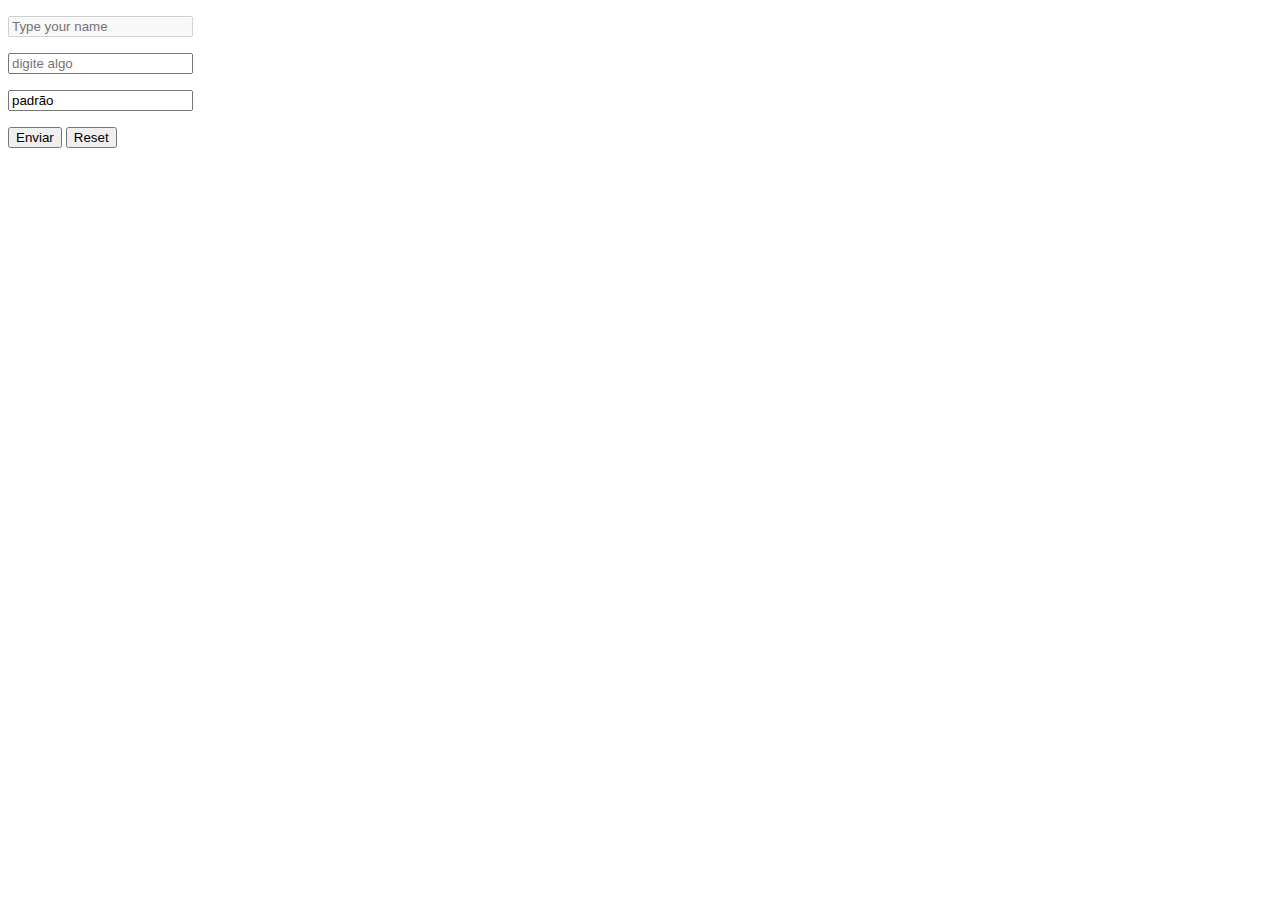
==== formularios-01/index.html @ d175e915 "Formularios" ====
<!DOCTYPE html>
<html lang="en">
<head>
    <meta charset="UTF-8">
    <meta http-equiv="X-UA-Compatible" content="IE=edge">
    <meta name="viewport" content="width=device-width, initial-scale=1.0">
    <title>Document</title>
    <link rel="stylesheet" href="./index.css">
</head>
<body>
    <form action="#" method="POST">
        <p>
            <input type="text" name="nome" id="nome" placeholder="Type your name" disabled>
        </p>

        <p>
            <input type="text" id="nome" placeholder="digite algo">
        </p>

        <p>
            <input type="text" id="nome" placeholder="digite algo" value="padrão">
        </p>

        <button type="submit">Enviar</button>
        <button type="reset">Reset</button>
        
    </form>
</body>
</html>
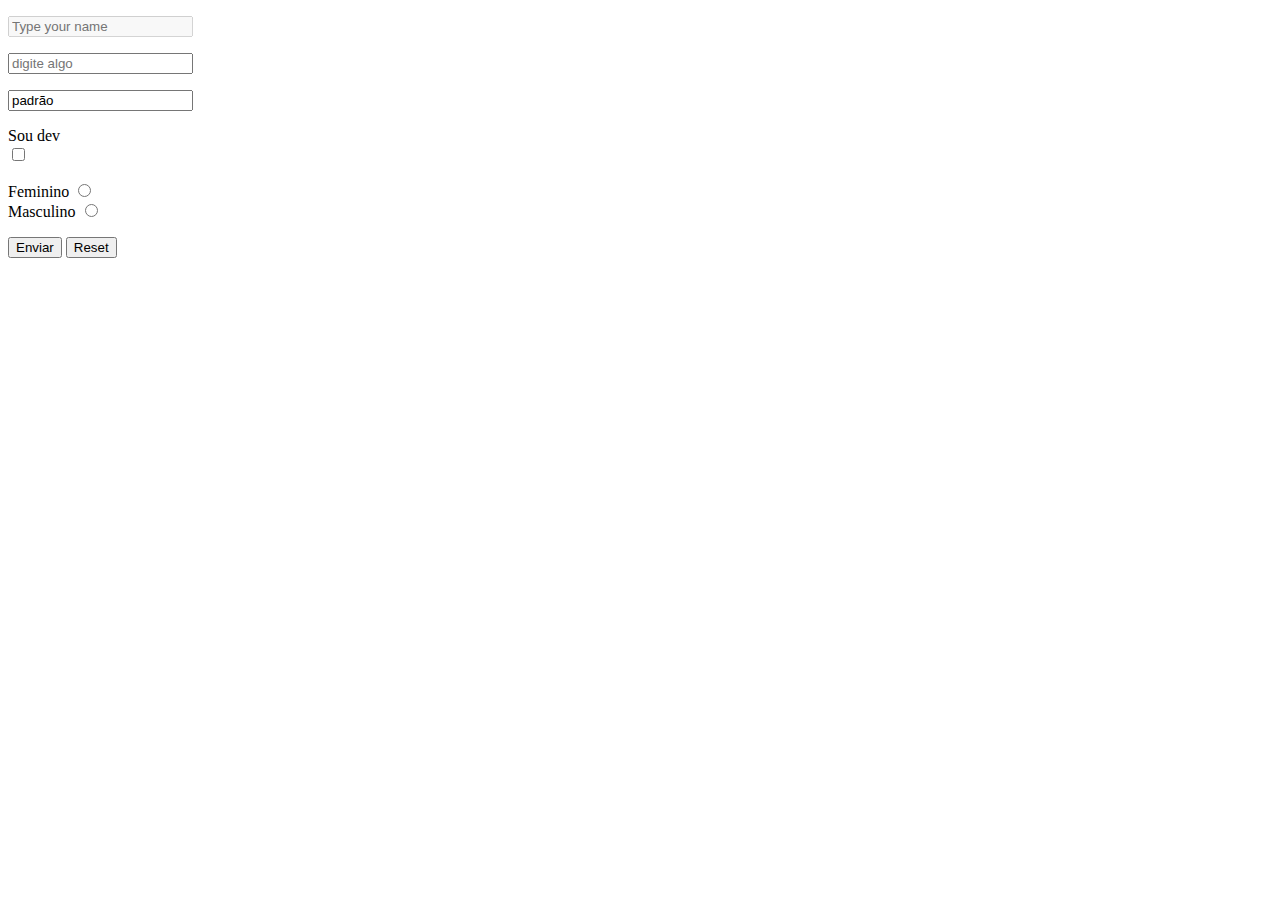
==== commit cb2704c7: "Formularios 2" ====
--- a/formularios-01/index.html
+++ b/formularios-01/index.html
@@ -14,11 +14,19 @@
         </p>
 
         <p>
-            <input type="text" id="nome" placeholder="digite algo">
+            <input type="text" id="nome" placeholder="digite algo" required>
         </p>
 
         <p>
             <input type="text" id="nome" placeholder="digite algo" value="padrão">
+        </p>
+           <label for="dev">Sou dev</label> <br>
+           <input type="checkbox" id="dev" value="sim">
+        <p>
+            <label for="feminino">Feminino</label>
+            <input type="radio" id="feminino" name="genero" value="fem"><br>
+            <label for="masculino">Masculino</label>
+            <input type="radio" id="masculino" name="genero" value="mas">
         </p>
 
         <button type="submit">Enviar</button>
